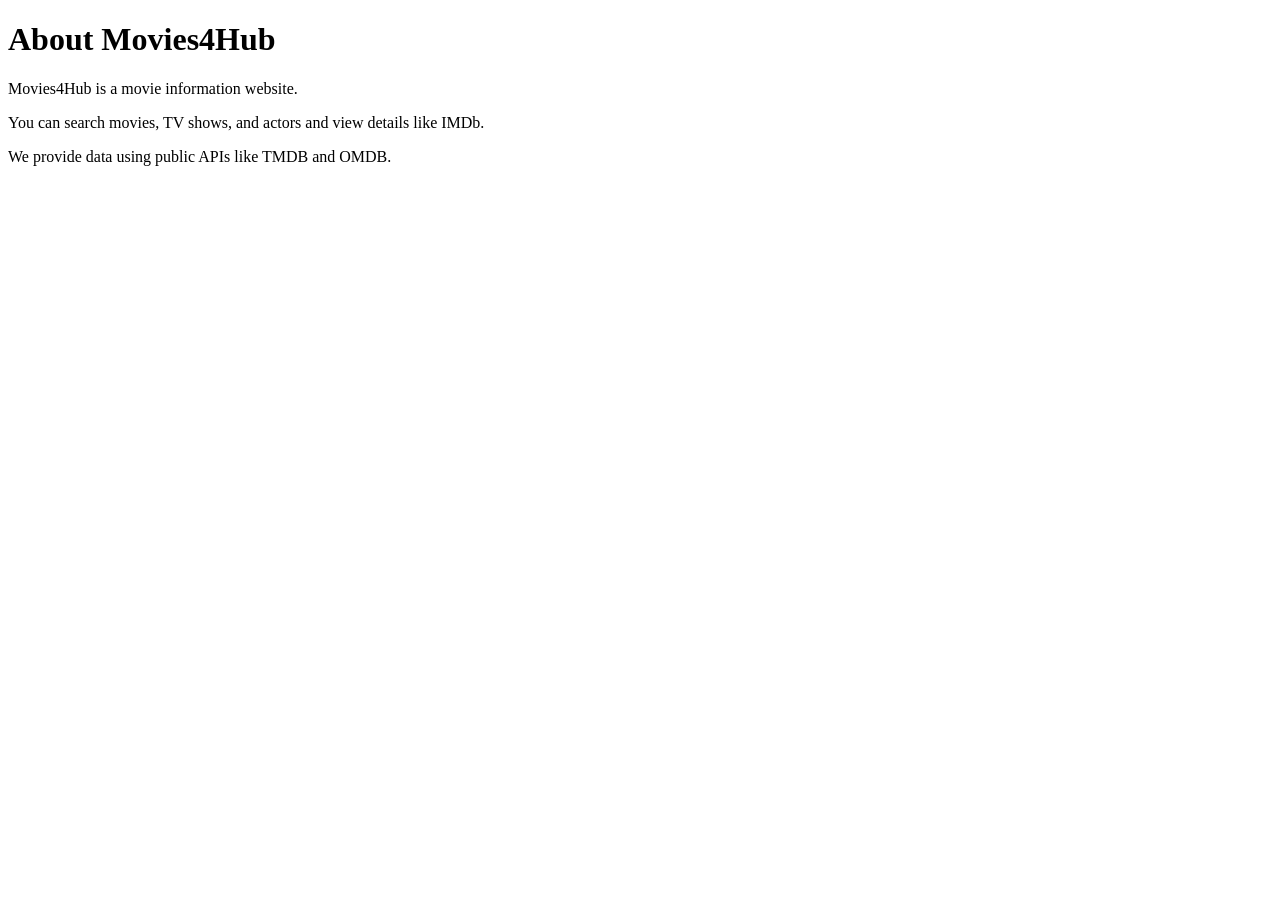
==== about.html @ 898485aa "Add files via upload" ====
<!DOCTYPE html>
<html>
<head>
<link rel="stylesheet" href="style.css">
<title>About Us - Movies4Hub</title>
</head>
<body>

<h1>About Movies4Hub</h1>

<p>Movies4Hub is a movie information website.</p>

<p>You can search movies, TV shows, and actors and view details like IMDb.</p>

<p>We provide data using public APIs like TMDB and OMDB.</p>

</body>
</html>
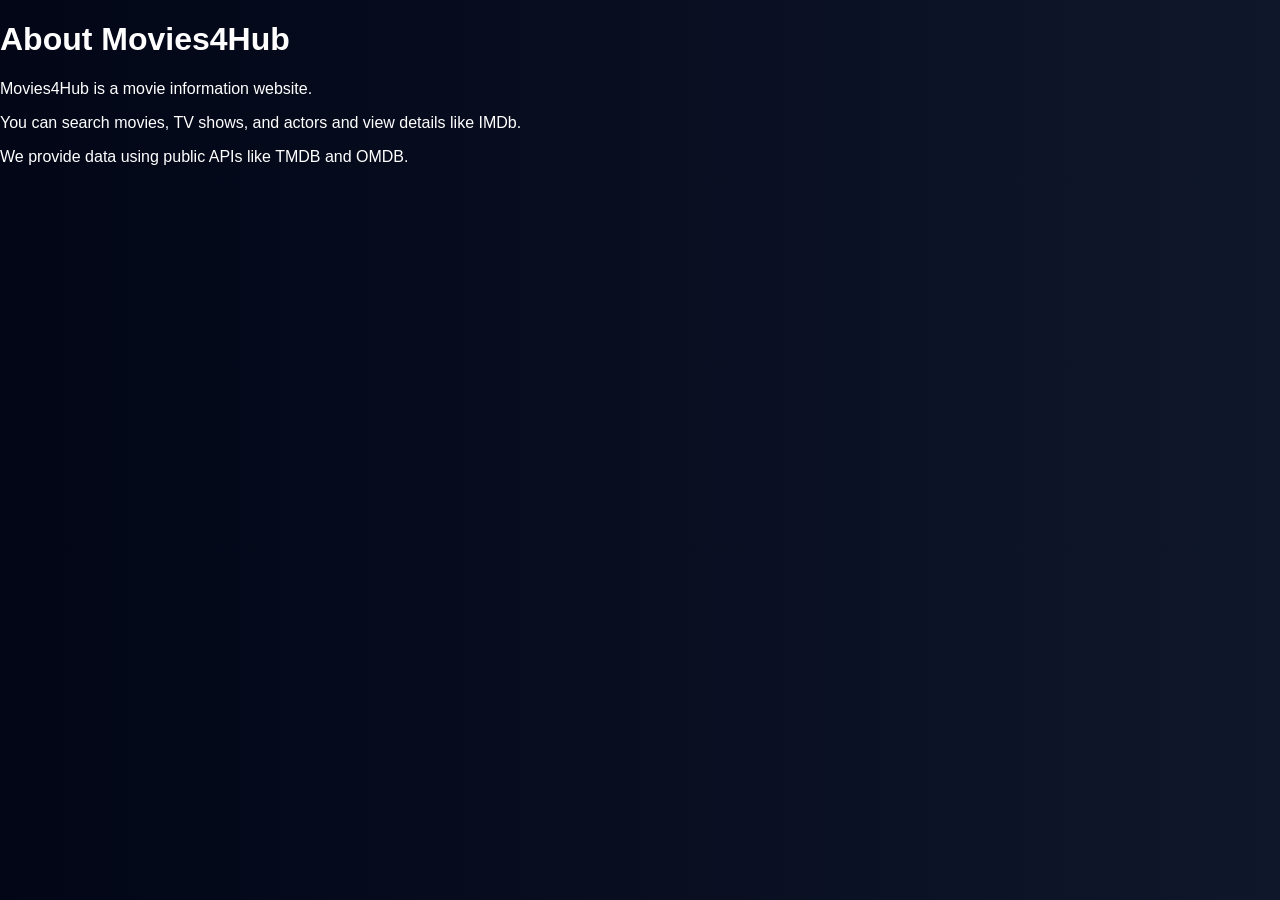
==== commit fa909b70: "Update about.html" ====
--- a/about.html
+++ b/about.html
@@ -4,7 +4,7 @@
 <link rel="stylesheet" href="style.css">
 <title>About Us - Movies4Hub</title>
 </head>
-<body>
+<body bgcolor="red">
 
 <h1>About Movies4Hub</h1>
 
@@ -15,4 +15,4 @@
 <p>We provide data using public APIs like TMDB and OMDB.</p>
 
 </body>
-</html>+</html>
--- a/style.css
+++ b/style.css
@@ -0,0 +1,226 @@
+.slider{
+position:relative;
+display:flex;
+align-items:center;
+}
+
+.trending-row{
+
+display:flex;
+
+overflow-x:auto;
+
+gap:20px;
+
+padding:20px;
+
+scroll-behavior:smooth;
+
+}
+
+.trending-row::-webkit-scrollbar{
+display:none;
+}
+
+.movie{
+
+min-width:150px;
+
+background:#1e293b;
+
+padding:10px;
+
+border-radius:10px;
+
+text-align:center;
+
+flex:0 0 auto;
+
+}
+
+.movie img{
+width:100%;
+border-radius:8px;
+}
+
+.arrow{
+
+position:absolute;
+
+background:rgba(0,0,0,0.6);
+
+color:white;
+
+border:none;
+
+font-size:30px;
+
+cursor:pointer;
+
+padding:10px;
+
+z-index:10;
+
+}
+
+.left{
+left:0;
+}
+
+.right{
+right:0;
+}
+body{
+  font-family: 'Segoe UI', sans-serif;
+  background: linear-gradient(to right,#020617,#0f172a);
+  color:white;
+  margin:0;
+}
+
+/* Header */
+header{
+  display:flex;
+  justify-content:space-between;
+  align-items:center;
+  padding:15px 30px;
+  background:#020617;
+  box-shadow:0 2px 10px rgba(0,0,0,0.5);
+}
+
+.logo{
+  font-size:24px;
+  font-weight:bold;
+  color:#ef4444;
+}
+
+nav a{
+  color:#cbd5f5;
+  margin:0 10px;
+  text-decoration:none;
+}
+
+nav a:hover{
+  color:white;
+}
+
+/* Search */
+.search-box{
+  text-align:center;
+  margin:40px 0;
+}
+
+input{
+  width:300px;
+  padding:12px;
+  border-radius:30px;
+  border:none;
+  outline:none;
+}
+
+button{
+  padding:12px 20px;
+  margin-left:10px;
+  background:#ef4444;
+  border:none;
+  border-radius:30px;
+  color:white;
+  cursor:pointer;
+}
+
+button:hover{
+  background:#dc2626;
+}
+
+/* Result Card */
+.movie-card{
+  background:rgba(30,41,59,0.8);
+  backdrop-filter:blur(10px);
+  padding:20px;
+  border-radius:15px;
+  width:300px;
+  margin:30px auto;
+  box-shadow:0 5px 20px rgba(0,0,0,0.5);
+}
+
+.movie-card img{
+  width:100%;
+  border-radius:10px;
+}
+
+/* Trending slider */
+.slider{
+  position:relative;
+}
+
+.trending-row{
+  display:flex;
+  gap:20px;
+  overflow-x:auto;
+  padding:20px;
+  scroll-behavior:smooth;
+}
+
+.trending-row::-webkit-scrollbar{
+  height:8px;
+}
+
+.trending-row::-webkit-scrollbar-thumb{
+  background:#444;
+  border-radius:10px;
+}
+
+/* Movie box */
+.movie{
+  min-width:150px;
+  background:#1e293b;
+  padding:10px;
+  border-radius:12px;
+  transition:0.3s;
+}
+
+.movie:hover{
+  transform:scale(1.05);
+}
+
+.movie img{
+  width:100%;
+  border-radius:10px;
+}
+
+.movie p{
+  font-size:14px;
+  margin-top:5px;
+}
+
+/* Arrows */
+.arrow{
+  position:absolute;
+  top:40%;
+  background:#ef4444;
+  border:none;
+  color:white;
+  padding:10px;
+  cursor:pointer;
+  border-radius:50%;
+}
+
+.left{ left:10px; }
+.right{ right:10px; }
+
+/* Footer */
+footer{
+  text-align:center;
+  padding:20px;
+  background:#020617;
+  margin-top:50px;
+}
+
+footer a{
+  color:#38bdf8;
+  text-decoration:none;
+  margin:0 10px;
+}
+
+footer a:hover{
+  text-decoration:underline;
+}
